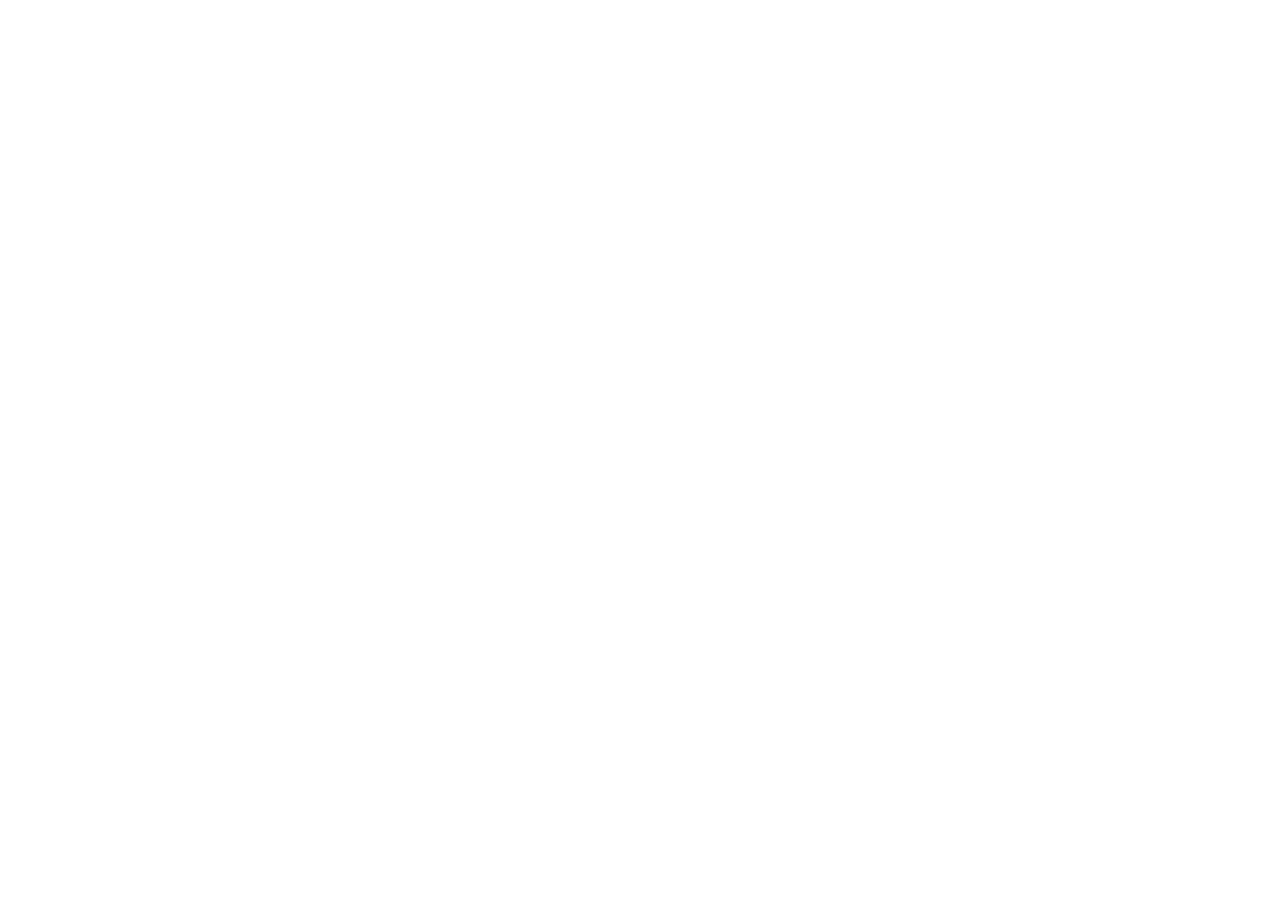
==== index.html @ 2e6db325 "Az alap index.html file létrehozása" ====
<!DOCTYPE html>
<html lang="en">
<head>
    <meta charset="UTF-8">
    <meta name="viewport" content="width=device-width, initial-scale=1.0">
    <title>Az alapok</title>
</head>
<body>
    
</body>
</html>
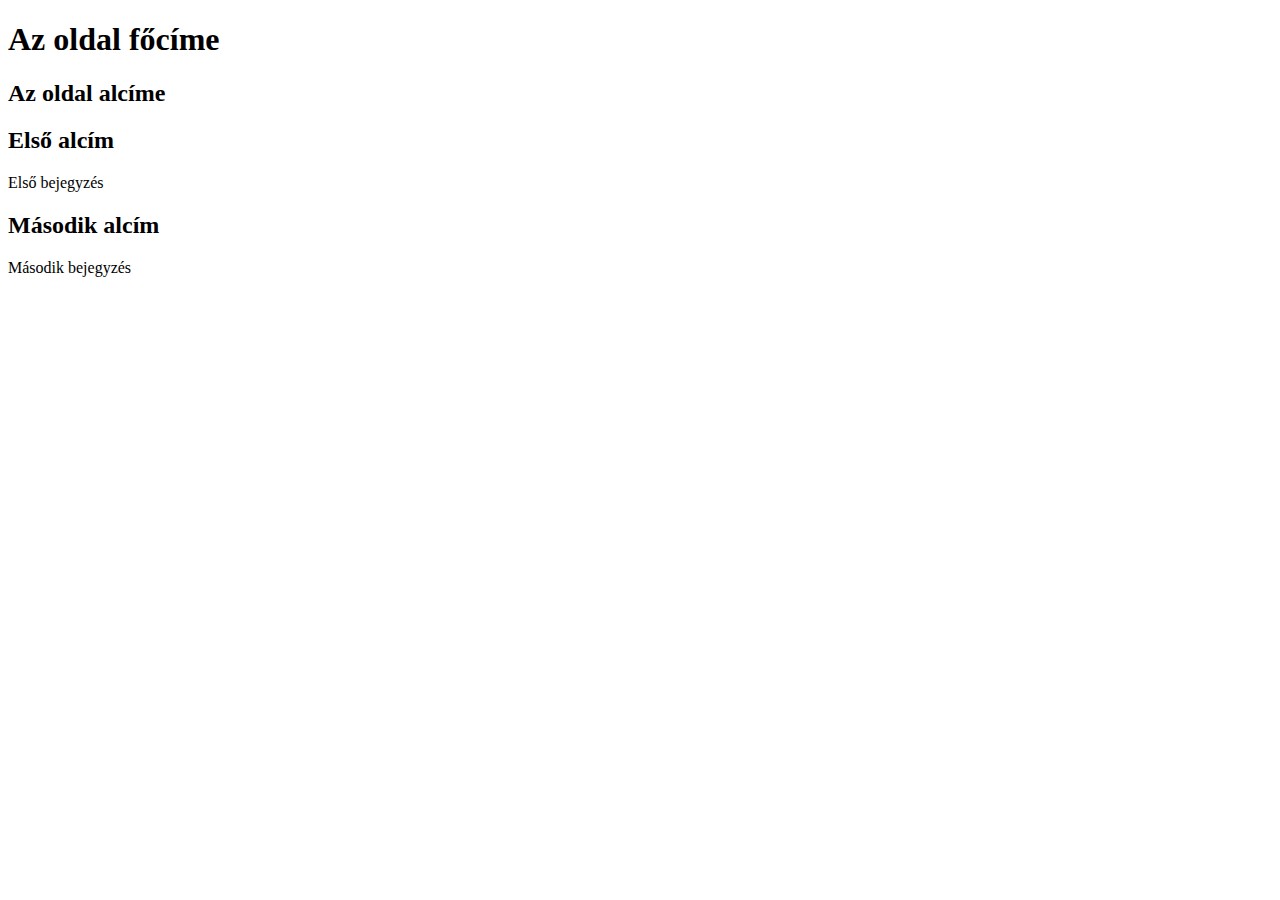
==== commit 168eedbe: "Hgroup elem megismerése" ====
--- a/index.html
+++ b/index.html
@@ -3,9 +3,19 @@
 <head>
     <meta charset="UTF-8">
     <meta name="viewport" content="width=device-width, initial-scale=1.0">
+    <link rel="stylesheet" href="Css/style.css">
     <title>Az alapok</title>
 </head>
 <body>
-    
+    <!-- A hgroup megoldja, a fejezet cím alcímének megadását, úgy, 
+        hogy a tartalomjegyzékbe ne jelenjen meg, mint rendes alcím-->
+    <hgroup>
+        <h1>Az oldal főcíme</h1>
+        <h2>Az oldal alcíme</h2>
+    </hgroup>
+    <h2>Első alcím</h2>
+    <p>Első bejegyzés</p>
+    <h2>Második alcím</h2>
+    <p>Második bejegyzés</p>
 </body>
 </html>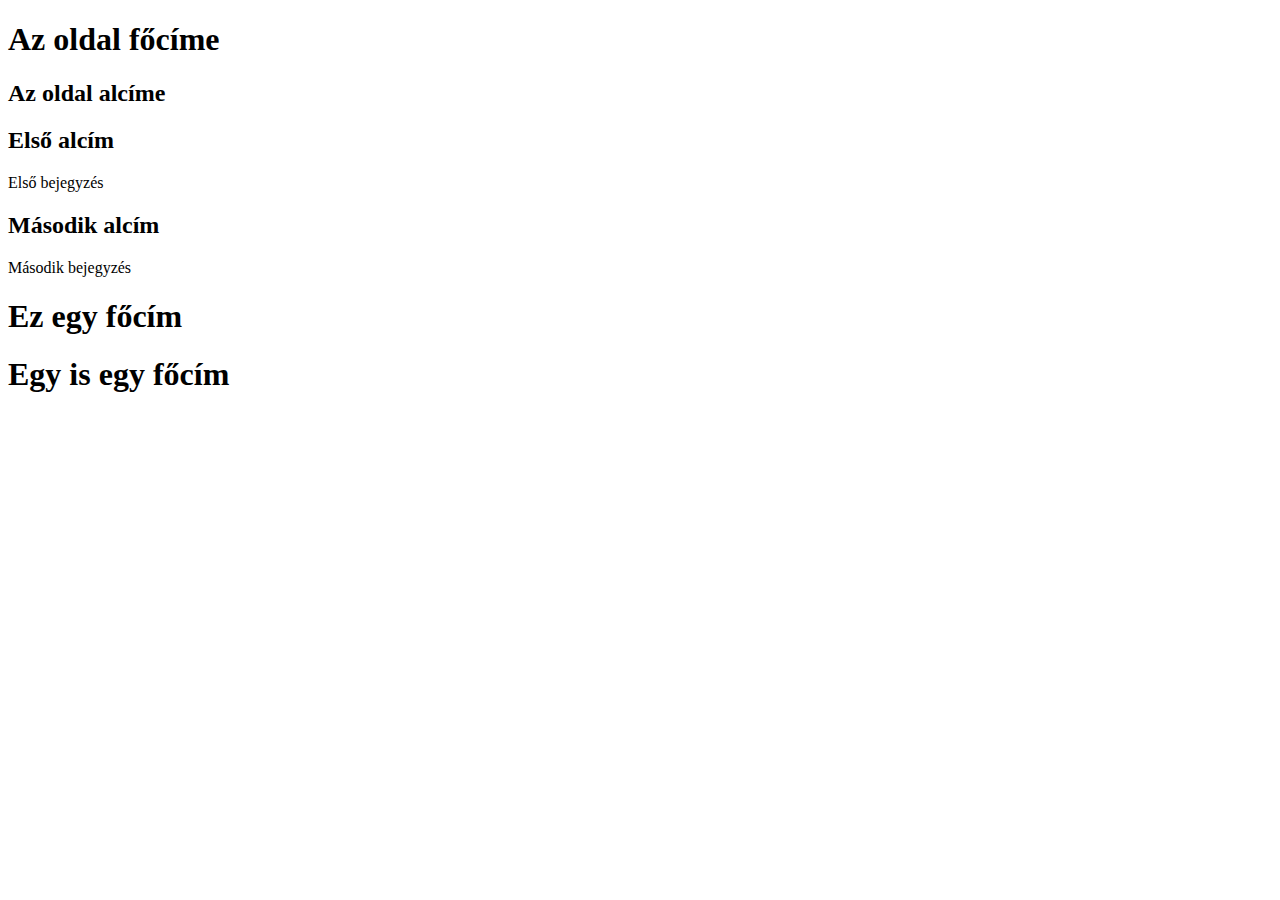
==== commit 41bb9920: "Section-ök hozzáadása" ====
--- a/index.html
+++ b/index.html
@@ -17,5 +17,12 @@
     <p>Első bejegyzés</p>
     <h2>Második alcím</h2>
     <p>Második bejegyzés</p>
+	<!-- A sectionokkal lehet a logikailag összefüggő dolgokat egymásba tagolni, a header-ök a saját szekciójuk mélysége szerint jelenik meg -->
+	<section>
+	<h1>Ez egy főcím</h1>
+		<section>
+		<h1>Egy is egy főcím</h1>
+		</section>
+	</section>
 </body>
-</html>+</html>
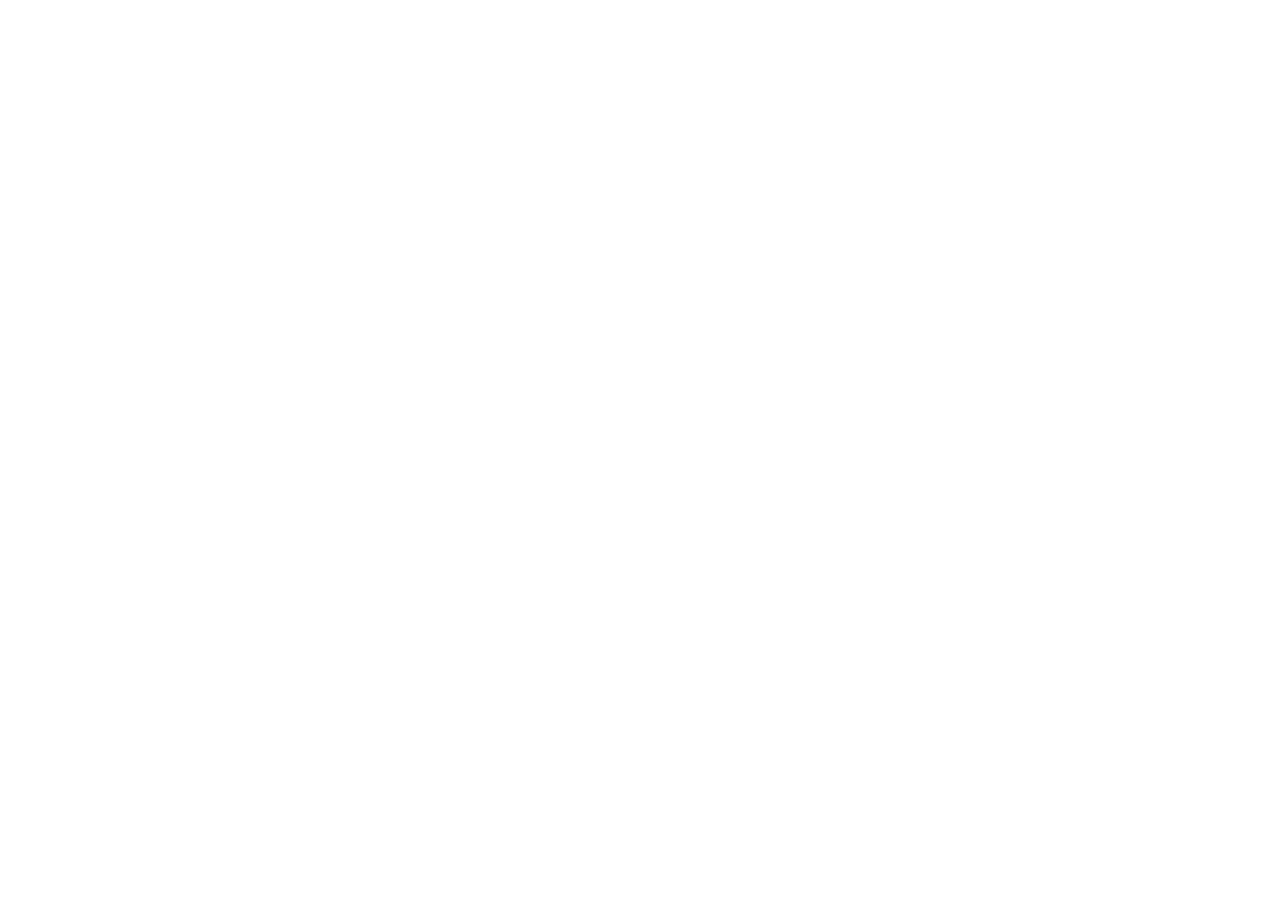
==== commit bbe4b7d9: "Új index.html az űrlapok használatához" ====
--- a/index.html
+++ b/index.html
@@ -1,28 +1,12 @@
 <!DOCTYPE html>
 <html lang="en">
 <head>
+    <title>Alapok_forms</title>
     <meta charset="UTF-8">
     <meta name="viewport" content="width=device-width, initial-scale=1.0">
-    <link rel="stylesheet" href="Css/style.css">
-    <title>Az alapok</title>
+    <title>Document</title>
 </head>
 <body>
-    <!-- A hgroup megoldja, a fejezet cím alcímének megadását, úgy, 
-        hogy a tartalomjegyzékbe ne jelenjen meg, mint rendes alcím-->
-    <hgroup>
-        <h1>Az oldal főcíme</h1>
-        <h2>Az oldal alcíme</h2>
-    </hgroup>
-    <h2>Első alcím</h2>
-    <p>Első bejegyzés</p>
-    <h2>Második alcím</h2>
-    <p>Második bejegyzés</p>
-	<!-- A sectionokkal lehet a logikailag összefüggő dolgokat egymásba tagolni, a header-ök a saját szekciójuk mélysége szerint jelenik meg -->
-	<section>
-	<h1>Ez egy főcím</h1>
-		<section>
-		<h1>Egy is egy főcím</h1>
-		</section>
-	</section>
+    
 </body>
-</html>
+</html>